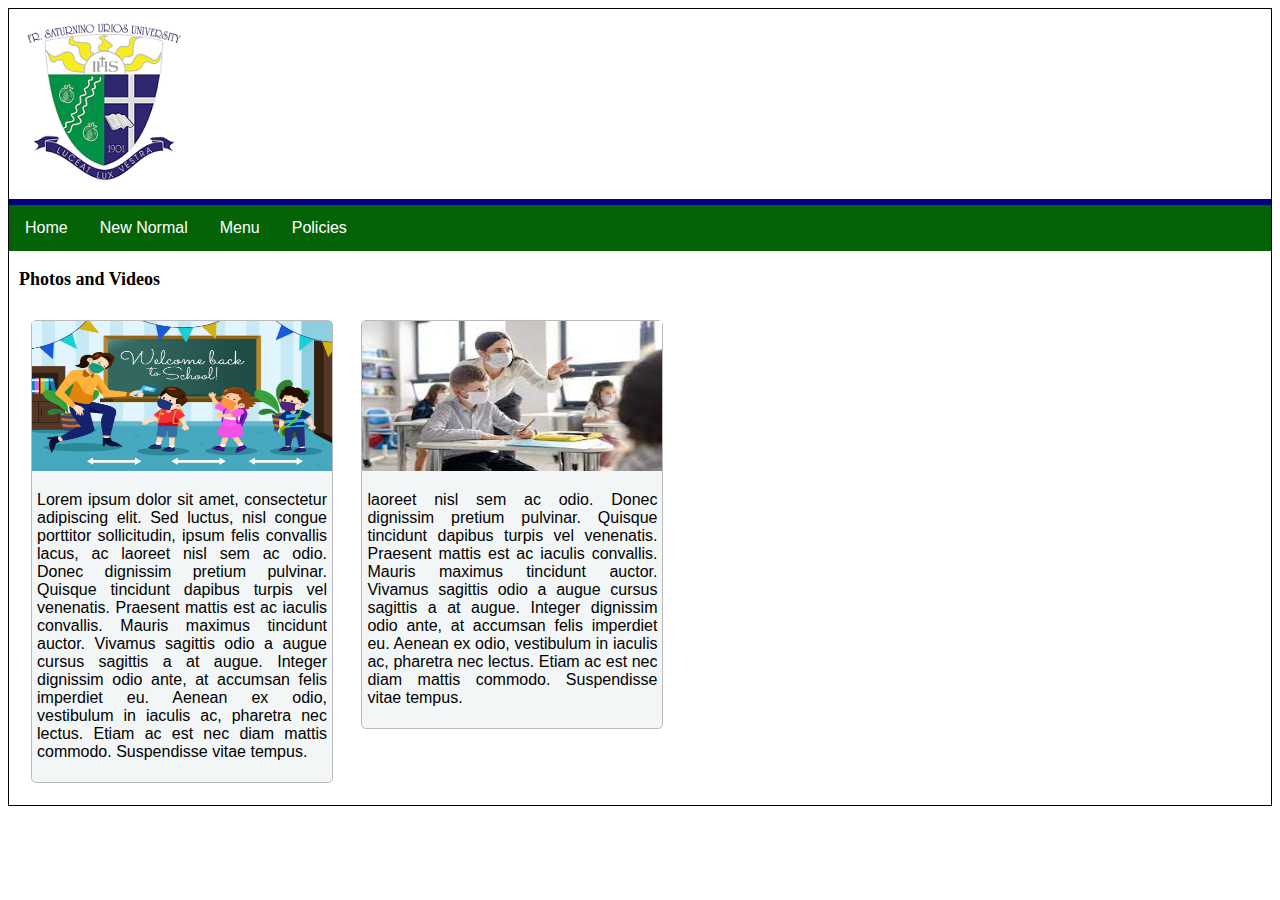
==== newnormal.html @ c6fd3f82 "Add files via upload" ====
<!DOCTYPE html>
<html lang="en">
<head>
    <meta charset="UTF-8">
    <meta http-equiv="X-UA-Compatible" content="IE=edge">
    <meta name="viewport" content="width=device-width, initial-scale=1.0">
    <title>Document</title>
    <link rel="stylesheet" href="main.css">
</head>
<body>
    <div class="container">
        <div class="header"><img src="fsuu.png" alt="university_logo"></div>
        <div class="headerlinestrip"></div>

        <div class="nav-bar">
            <ul class="nbar">
                <li><a href="index.html">Home</a></li>
                <li><a href="newnormal.html">New Normal</a></li>
                <li><a href="menu.html">Menu</a></li>
                <li><a href="policies.html">Policies </a></li>
            </ul>                                
        </div>

        <div class="body-container">

            <p class="bc-head-title">Photos and Videos</p>

            <div class="card">
                <img src="newnormal1.jpg" alt="banner" />
                <p>Lorem ipsum dolor sit amet, consectetur adipiscing elit. Sed luctus, nisl congue porttitor sollicitudin, ipsum felis convallis lacus, ac laoreet nisl sem ac odio. Donec dignissim pretium pulvinar. Quisque tincidunt dapibus turpis vel venenatis. Praesent mattis est ac iaculis convallis. Mauris maximus tincidunt auctor. Vivamus sagittis odio a augue cursus sagittis a at augue. Integer dignissim odio ante, at accumsan felis imperdiet eu. Aenean ex odio, vestibulum in iaculis ac, pharetra nec lectus. Etiam ac est nec diam mattis commodo. Suspendisse vitae tempus.</p>
            </div>
            
            <div class="card">
                <img src="newnormal2.jpg" alt="banner" />
                <p>laoreet nisl sem ac odio. Donec dignissim pretium pulvinar. Quisque tincidunt dapibus turpis vel venenatis. Praesent mattis est ac iaculis convallis. Mauris maximus tincidunt auctor. Vivamus sagittis odio a augue cursus sagittis a at augue. Integer dignissim odio ante, at accumsan felis imperdiet eu. Aenean ex odio, vestibulum in iaculis ac, pharetra nec lectus. Etiam ac est nec diam mattis commodo. Suspendisse vitae tempus.</p>
            </div>

        </div>
       
    </div>


</body>

</html>
---- main.css ----
body {
    font-family: Arial, sans-serif;
  }

.container {
    border: 1px solid black;
}


.header {
    margin: 0px;
    padding: 0px;
}

.headerlinestrip {
    background-color: #000080;
    min-height: 6px;
}

.nav-bar .nbar {    
    list-style-type: none;
    margin: 0;
    padding: 0;
    overflow: hidden;
    background-color:#046307;      
}

.nav-bar .nbar li {
        float: left;      
}


.nav-bar .nbar li a {
    display: block;
    color: white;
    text-align: center;
    padding: 14px 16px;
    text-decoration: none;
}


.nav-bar .nbar li a:hover {
    background-color:#000080;
  }


.body-container {
      margin-left:10px;
      margin-right:10px;
      margin-bottom:10px;
  }


.body-container .bc-head-title {
    font-family: Verdana;
    font-weight: bold;
    font-size: large;
}

.body-container p {
    text-align: justify;
}

ul.bc-policy-logo {
    list-style-image:url("policy.jpg");
    margin-left:20px;
}
  

.form-container {
    float: right;    
    margin-top:20px;
    margin-right: 50px;
}

.form-container form > input , label , button  {
    display: block !important;
    margin-top: 5px;
    
}


.card {
    width:300px;
    background-color: #F3F6F7;
    border: 1px solid #bdb9b9;
    display: inline-block;
    vertical-align:top;   
    border-radius: 5px;     
    margin: 12px;
  }
.card p {
    padding-left:5px;
    padding-right:5px;
    padding-bottom: 5px;
  }

.card img {
    width: 100%;
    height: 150px;    
}  

h1 {
    font-family: Arial, Helvetica, sans-serif Impact;
    position: relative;
    left: 510px;
    top: -110px;
    margin: -20px;
}

div.a{
    position: relative;
    top: 20px;
    right: -220px;
    padding: 20px;
    font-family: Impact, Haettenschweiler, 'Arial Narrow Bold', sans-serif;
}


.column {
    float: left;
    width: 33.33%;
    padding: 20px;
    box-sizing: border-box;
    transition: 1s;
}

.row::after {
    content: "";
    clear: both;
    display: table;
}
.column img {
    display: block;
     border-radius: 15px;
    box-shadow: 1px 1px 15px 15px rgba(0, 0, 01, .1);
    background: url(background.png);
}

.column:hover{
    transform: scale(1.1);
    z-index: 2;
}

div.b {
    font-style: italic;
    font-size: 40px;
}

.body-container p.dot {
    position: relative;
    left: 22px;
    top: -4px;
    font-family: 'Courier New', Courier, monospace;
    font-size: 17px;
    text-align: left;
}

span.bullet {
    position: relative;
    top: -95px;
    left: 7px;
    height: 10px;
    width: 10px;
    background-color: #bbb;
    border-radius: 50%;
    display: inline-block;
}

div.d {
    font-style: italic;
    font-size: 40px;
}

div.body-container p.bot {
    position: relative;
    left: 22px;
    top: -7px;
    font-family: 'Courier New', Courier, monospace;
    font-size: 17px;
    text-align: left;
}

span.bullet1 {
    position: relative;
    top: -80px;
    left: 7px;
    height: 10px;
    width: 10px;
    background-color: #bbb;
    border-radius: 50%;
    display: inline-block;
}
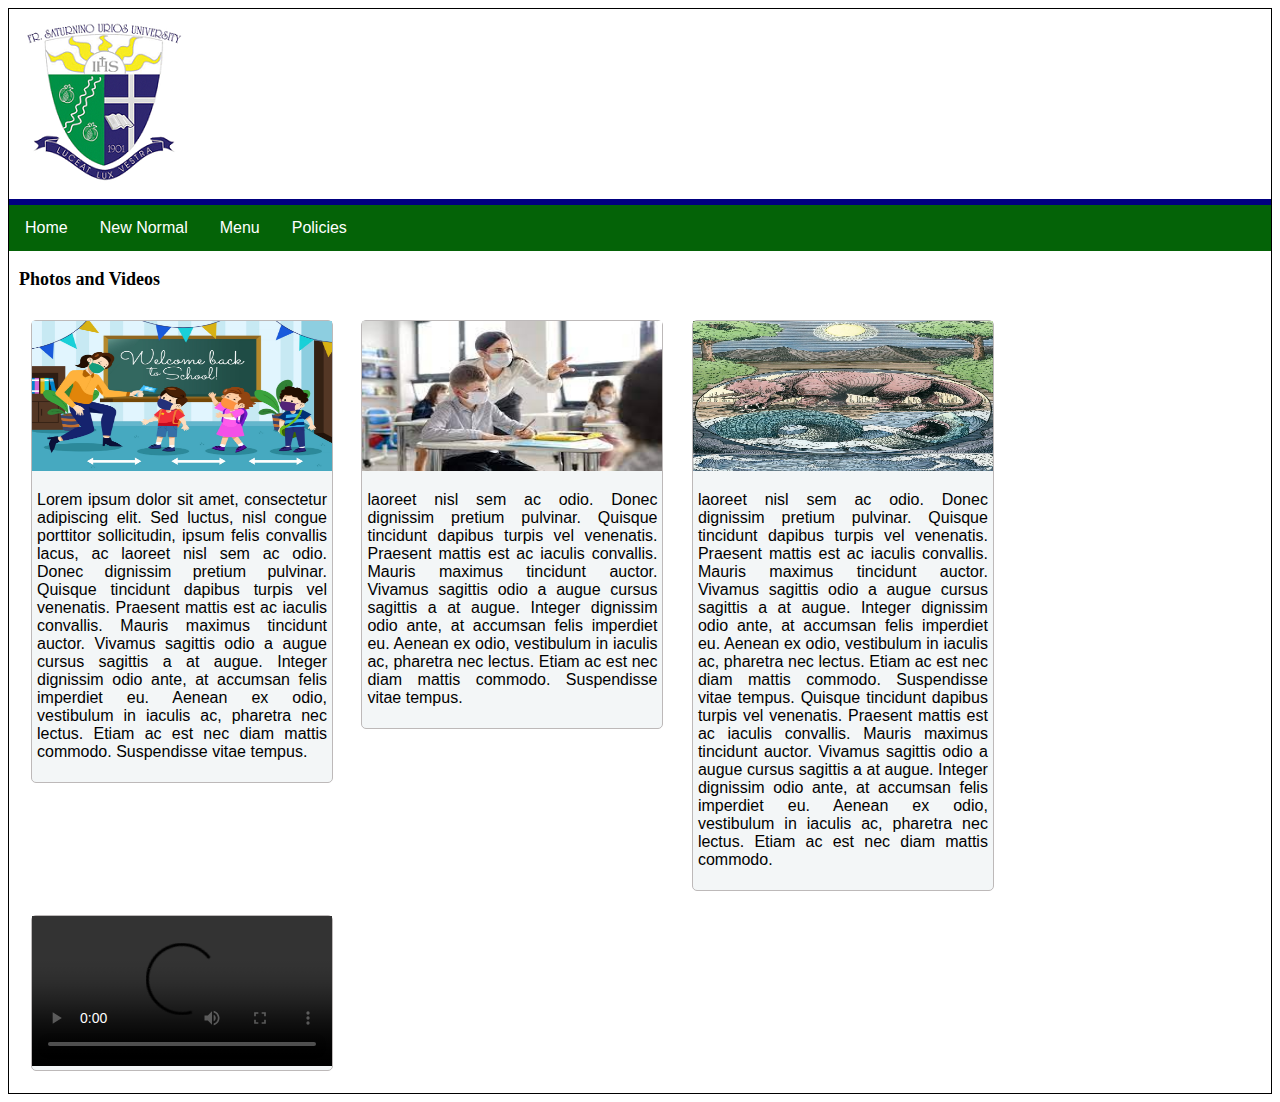
==== commit fc87bd0c: "update" ====
--- a/newnormal.html
+++ b/newnormal.html
@@ -34,6 +34,16 @@
                 <img src="newnormal2.jpg" alt="banner" />
                 <p>laoreet nisl sem ac odio. Donec dignissim pretium pulvinar. Quisque tincidunt dapibus turpis vel venenatis. Praesent mattis est ac iaculis convallis. Mauris maximus tincidunt auctor. Vivamus sagittis odio a augue cursus sagittis a at augue. Integer dignissim odio ante, at accumsan felis imperdiet eu. Aenean ex odio, vestibulum in iaculis ac, pharetra nec lectus. Etiam ac est nec diam mattis commodo. Suspendisse vitae tempus.</p>
             </div>
+            <div class="card">
+                <img src="behemoth and leve.jpg" alt="banner" />
+                <p>laoreet nisl sem ac odio. Donec dignissim pretium pulvinar. Quisque tincidunt dapibus turpis vel venenatis. Praesent mattis est ac iaculis convallis. Mauris maximus tincidunt auctor. Vivamus sagittis odio a augue cursus sagittis a at augue. Integer dignissim odio ante, at accumsan felis imperdiet eu. Aenean ex odio, vestibulum in iaculis ac, pharetra nec lectus. Etiam ac est nec diam mattis commodo. Suspendisse vitae tempus. Quisque tincidunt dapibus turpis vel venenatis. Praesent mattis est ac iaculis convallis. Mauris maximus tincidunt auctor. Vivamus sagittis odio a augue cursus sagittis a at augue. Integer dignissim odio ante, at accumsan felis imperdiet eu. Aenean ex odio, vestibulum in iaculis ac, pharetra nec lectus. Etiam ac est nec diam mattis commodo.</p>
+            </div>
+            <div class="video">
+                <video controls class="video">
+                    <source src="Heather x Eyes Blue (Lofi Remix).mp4" type="video/mp4">
+                    <p>laoreet nisl sem ac audio</p>
+                </video>
+            </div>
 
         </div>
        
--- a/main.css
+++ b/main.css
@@ -102,6 +102,26 @@
     height: 150px;    
 }  
 
+div.video {
+    width:300px;
+    background-color: #F3F6F7;
+    border: 1px solid #bdb9b9;
+    display: inline-block;
+    vertical-align:top;   
+    border-radius: 5px;     
+    margin: 12px;
+}
+
+.video p {
+    padding-left:5px;
+    padding-right:5px;
+    padding-bottom: 5px;
+}
+
+div.video video {
+    width: 100%;
+    height: 150px;    
+}
 h1 {
     font-family: Arial, Helvetica, sans-serif Impact;
     position: relative;
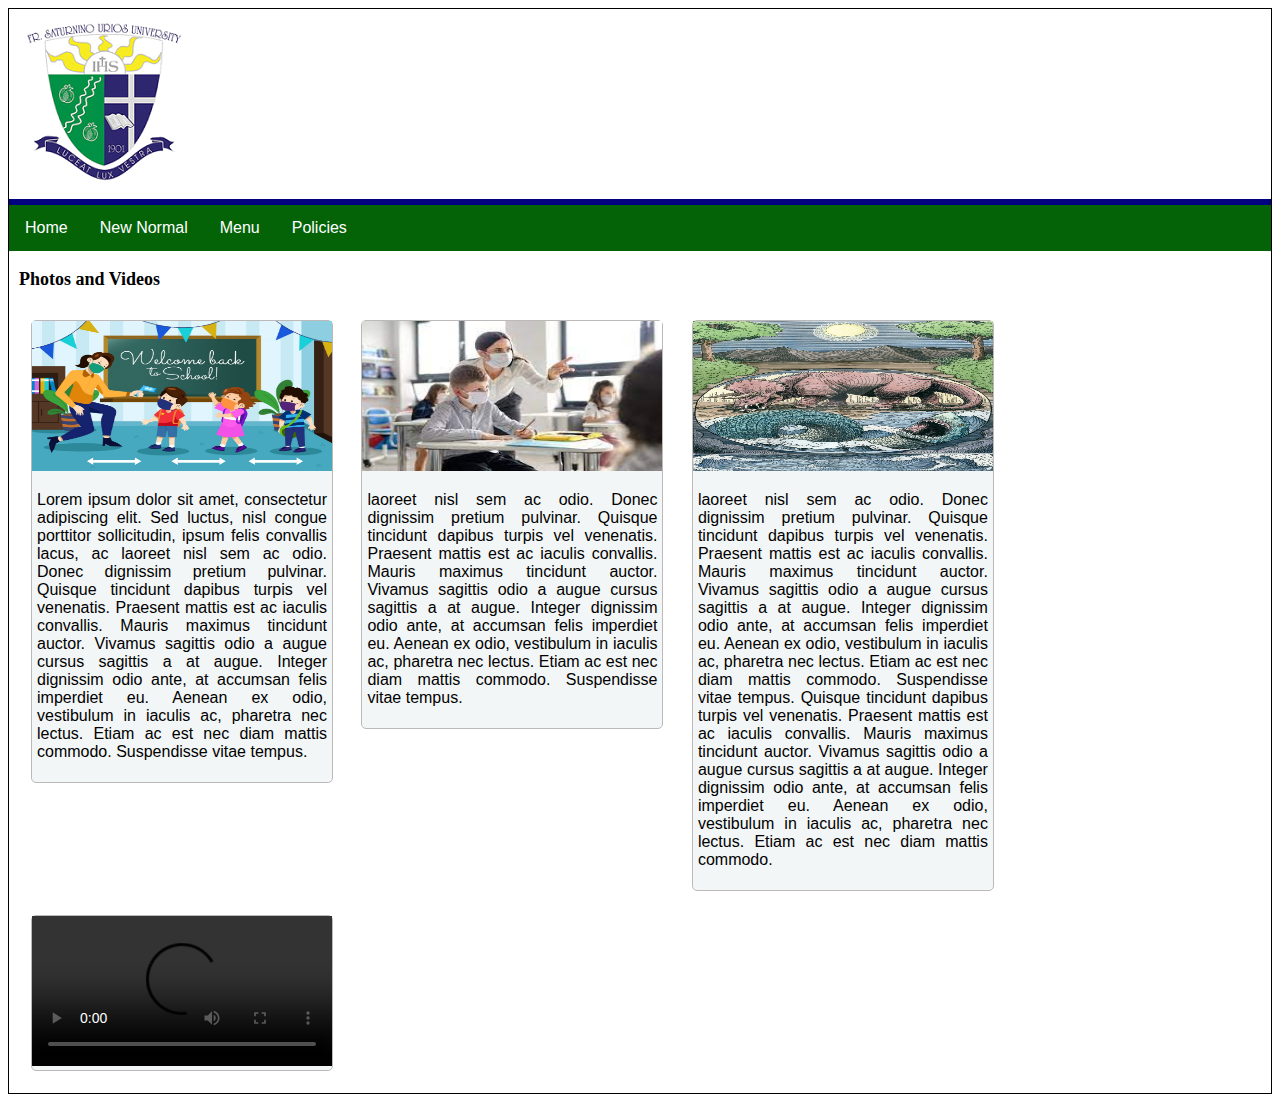
==== commit b91429f2: "add" ====
--- a/newnormal.html
+++ b/newnormal.html
@@ -41,7 +41,7 @@
             <div class="video">
                 <video controls class="video">
                     <source src="Heather x Eyes Blue (Lofi Remix).mp4" type="video/mp4">
-                    <p>laoreet nisl sem ac audio</p>
+                    <p>laoreet nisl sem ac audio laoreet nisl sem ac odio. Donec dignissim pretium pulvinar. Quisque tincidunt dapibus turpis vel venenatis. Praesent mattis est ac iaculis convallis. Mauris maximus tincidunt auctor. Vivamus sagittis odio a augue cursus sagittis a at augue. Integer dignissim odio ante, at accumsan felis imperdiet eu. Aenean ex odio, vestibulum in iaculis ac, pharetra nec lectus. Etiam ac est nec diam mattis commodo. Suspendisse vitae tempus. Quisque tincidunt dapibus turpis vel venenatis. Praesent mattis est ac iaculis convallis. Mauris maximus tincidunt auctor. Vivamus sagittis odio a augue cursus sagittis a at augue. Integer dignissim odio ante, at accumsan felis imperdiet eu. Aenean ex odio, vestibulum in iaculis ac, pharetra nec lectus. Etiam ac est nec diam mattis commodo.</p>
                 </video>
             </div>
 
--- a/main.css
+++ b/main.css
@@ -67,7 +67,16 @@
     list-style-image:url("policy.jpg");
     margin-left:20px;
 }
-  
+
+ul.bc-policy-logo3 {
+    list-style-image:url("policies 3.png");
+    margin-left:20px;
+}
+
+ul.bc-policy-logo4 {
+    list-style-image:url("policies 4.png");
+    margin-left:20px;
+}
 
 .form-container {
     float: right;    
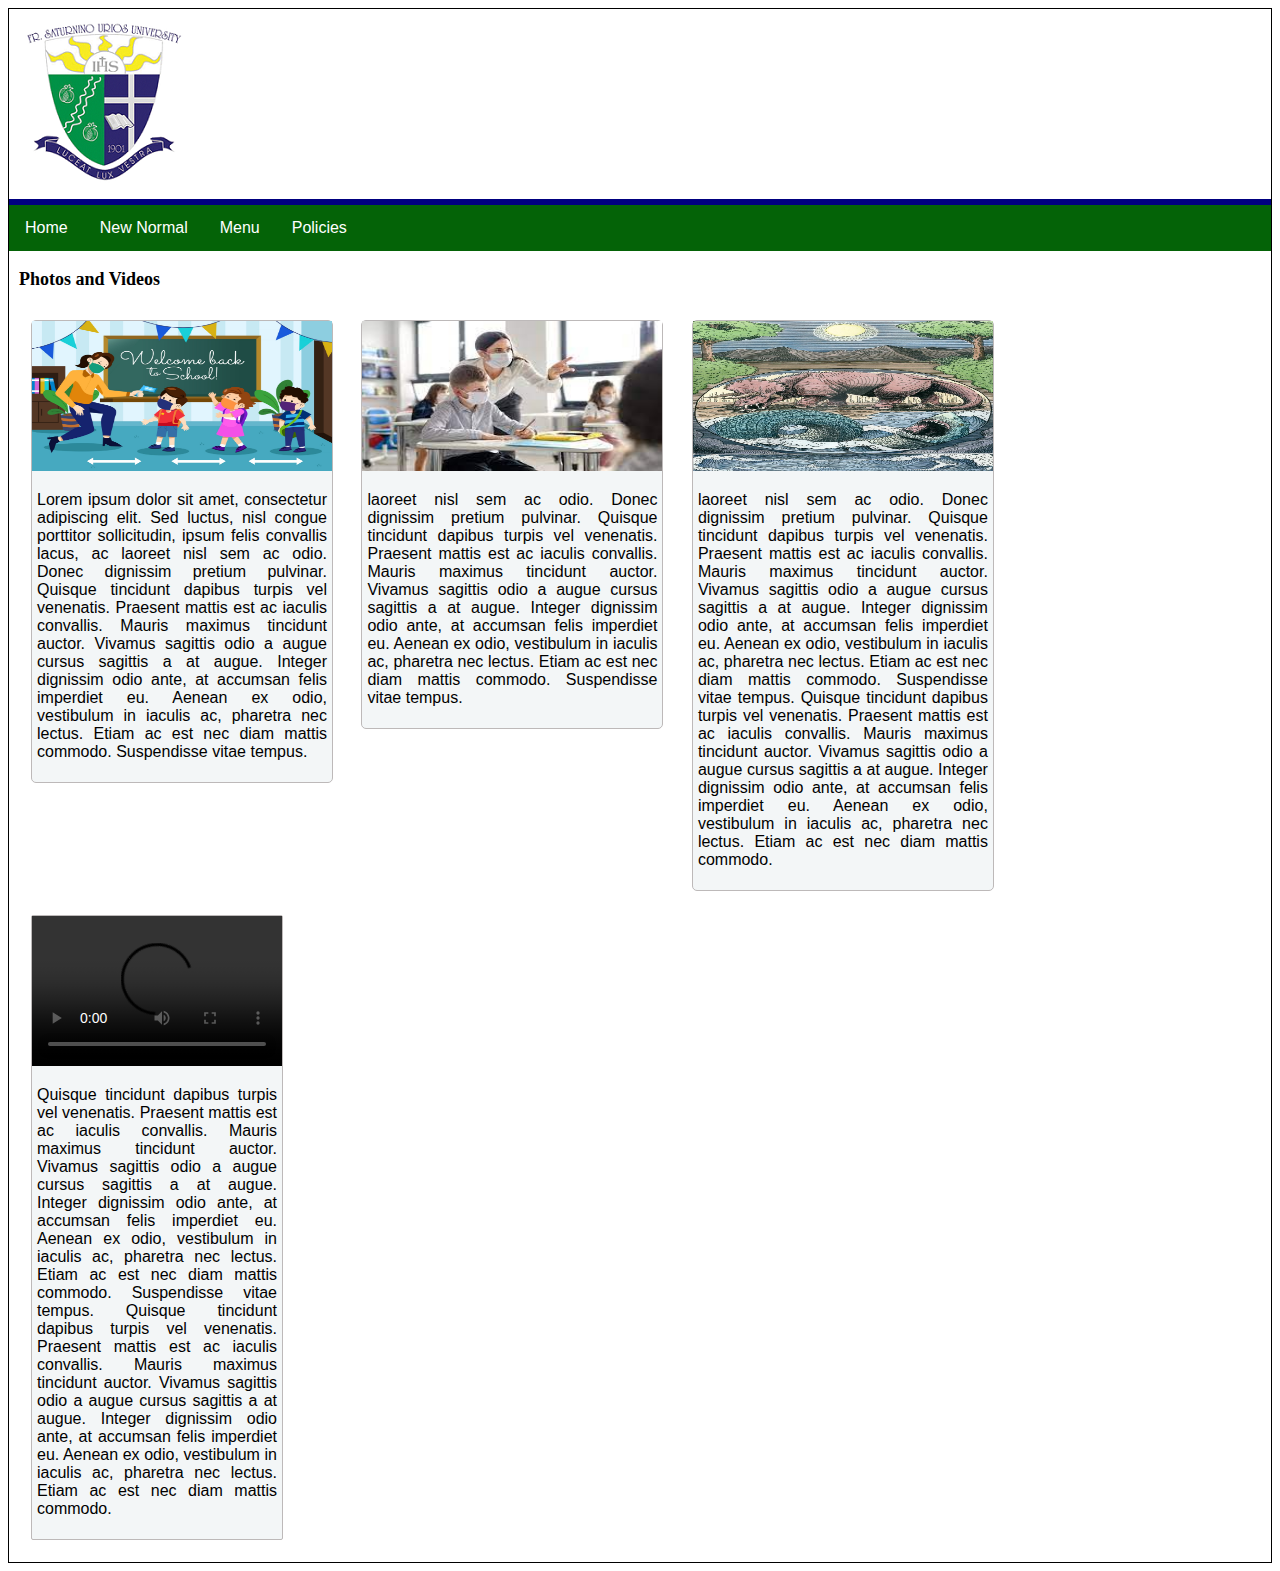
==== commit 70dfbdee: "update" ====
--- a/newnormal.html
+++ b/newnormal.html
@@ -38,11 +38,12 @@
                 <img src="behemoth and leve.jpg" alt="banner" />
                 <p>laoreet nisl sem ac odio. Donec dignissim pretium pulvinar. Quisque tincidunt dapibus turpis vel venenatis. Praesent mattis est ac iaculis convallis. Mauris maximus tincidunt auctor. Vivamus sagittis odio a augue cursus sagittis a at augue. Integer dignissim odio ante, at accumsan felis imperdiet eu. Aenean ex odio, vestibulum in iaculis ac, pharetra nec lectus. Etiam ac est nec diam mattis commodo. Suspendisse vitae tempus. Quisque tincidunt dapibus turpis vel venenatis. Praesent mattis est ac iaculis convallis. Mauris maximus tincidunt auctor. Vivamus sagittis odio a augue cursus sagittis a at augue. Integer dignissim odio ante, at accumsan felis imperdiet eu. Aenean ex odio, vestibulum in iaculis ac, pharetra nec lectus. Etiam ac est nec diam mattis commodo.</p>
             </div>
+
             <div class="video">
-                <video controls class="video">
-                    <source src="Heather x Eyes Blue (Lofi Remix).mp4" type="video/mp4">
-                    <p>laoreet nisl sem ac audio laoreet nisl sem ac odio. Donec dignissim pretium pulvinar. Quisque tincidunt dapibus turpis vel venenatis. Praesent mattis est ac iaculis convallis. Mauris maximus tincidunt auctor. Vivamus sagittis odio a augue cursus sagittis a at augue. Integer dignissim odio ante, at accumsan felis imperdiet eu. Aenean ex odio, vestibulum in iaculis ac, pharetra nec lectus. Etiam ac est nec diam mattis commodo. Suspendisse vitae tempus. Quisque tincidunt dapibus turpis vel venenatis. Praesent mattis est ac iaculis convallis. Mauris maximus tincidunt auctor. Vivamus sagittis odio a augue cursus sagittis a at augue. Integer dignissim odio ante, at accumsan felis imperdiet eu. Aenean ex odio, vestibulum in iaculis ac, pharetra nec lectus. Etiam ac est nec diam mattis commodo.</p>
+                <video controls id="video">
+                    <source src="Heather x Eyes Blue (Lofi Remix).mp4" type="video/mp4" alt="Heather x Eyes Blue (Lofi Remix)">
                 </video>
+                <p>Quisque tincidunt dapibus turpis vel venenatis. Praesent mattis est ac iaculis convallis. Mauris maximus tincidunt auctor. Vivamus sagittis odio a augue cursus sagittis a at augue. Integer dignissim odio ante, at accumsan felis imperdiet eu. Aenean ex odio, vestibulum in iaculis ac, pharetra nec lectus. Etiam ac est nec diam mattis commodo. Suspendisse vitae tempus. Quisque tincidunt dapibus turpis vel venenatis. Praesent mattis est ac iaculis convallis. Mauris maximus tincidunt auctor. Vivamus sagittis odio a augue cursus sagittis a at augue. Integer dignissim odio ante, at accumsan felis imperdiet eu. Aenean ex odio, vestibulum in iaculis ac, pharetra nec lectus. Etiam ac est nec diam mattis commodo.</p>
             </div>
 
         </div>
--- a/main.css
+++ b/main.css
@@ -112,12 +112,12 @@
 }  
 
 div.video {
-    width:300px;
+    width:250px;
     background-color: #F3F6F7;
     border: 1px solid #bdb9b9;
     display: inline-block;
     vertical-align:top;   
-    border-radius: 5px;     
+    border-radius: 2px;     
     margin: 12px;
 }
 
@@ -125,7 +125,7 @@
     padding-left:5px;
     padding-right:5px;
     padding-bottom: 5px;
-}
+  }
 
 div.video video {
     width: 100%;
